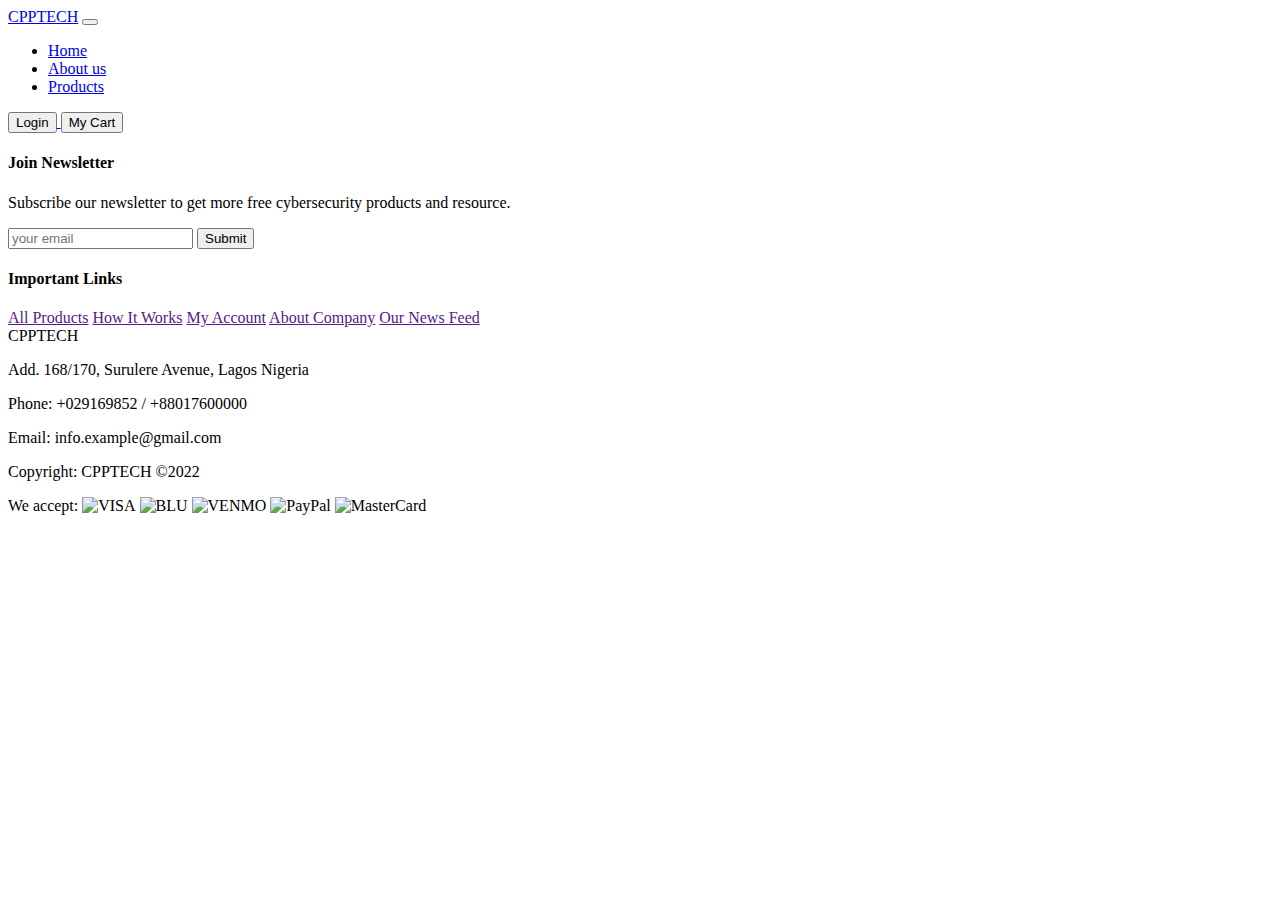
==== pages/about.html @ 47ce80e6 "init pages with nav and footers" ====
<!DOCTYPE html>
<html lang="en">
<head>
		<meta charset="UTF-8" />
		<meta name="viewport" content="width=device-width, initial-scale=1.0" />
		<title>CPPTECH - About us</title>
		<link rel="stylesheet" href="/assets/css/style.css" />
		<link rel="preconnect" href="https://fonts.googleapis.com" />
		<link rel="preconnect" href="https://fonts.gstatic.com" crossorigin />
		<link
			href="https://fonts.googleapis.com/css2?family=Roboto:ital,wght@0,100;0,300;0,400;0,500;0,700;0,900;1,100;1,300;1,400;1,500;1,700;1,900&display=swap"
			rel="stylesheet"
		/>
		<link
			href="https://cdn.jsdelivr.net/npm/bootstrap@5.3.2/dist/css/bootstrap.min.css"
			rel="stylesheet"
			integrity="sha384-T3c6CoIi6uLrA9TneNEoa7RxnatzjcDSCmG1MXxSR1GAsXEV/Dwwykc2MPK8M2HN"
			crossorigin="anonymous"
		/>
		<script
			src="https://kit.fontawesome.com/d3b58aa69a.js"
			crossorigin="anonymous"
		></script>
	</head>
<body>
   <nav class="navbar navbar-expand-lg bg-light fixed-top fs-6">
			<div
				class="container-fluid mx-4 d-flex justify-content-space-evenly py-2"
			>
				<a class="navbar-brand me-auto" href="#">CPPTECH</a>
				<button
					class="navbar-toggler"
					type="button"
					data-bs-toggle="collapse"
					data-bs-target="#navbarNavDropdown"
					aria-controls="navbarNavDropdown"
					aria-expanded="false"
					aria-label="Toggle navigation"
				>
					<span class="navbar-toggler-icon"></span>
				</button>
				<div class="collapse navbar-collapse" id="navbarNavDropdown">
					<ul class="navbar-nav mx-auto">
						<li class="nav-item mx-2">
							<a class="nav-link" href="../index.html">Home</a>
						</li>

						<li class="nav-item mx-2">
							<!-- same as auction details -->
							<a class="nav-link" href="#">About us</a>
						</li>
						<li class="nav-item mx-2">
							<!-- same as auction details -->
							<a class="nav-link" href="./products.html">Products</a>
						</li>
					</ul>

					<div class="top-control d-flex gap-3">
						<a href="./login.html">
							<button class="btn btn-md btn-primary mt-md-0">Login</button>
						</a>
						<a href="./cart.html">
							<button class="btn btn-md btn-primary mt-md-0">My Cart</button>
						</a>
					</div>
				</div>
			</div>
		</nav>


      <footer class="container-fluid footer bg-black text-white px-md-5">
			<div class="row mx-md-5 pt-5">
				<div class="col-12 col-md-6 col-lg-3 pt-5">
					<div class="access">
						<h4 class="mb-3">Join Newsletter</h4>
						<p class="mb-4">
							Subscribe our newsletter to get more free cybersecurity products
							and resource.
						</p>
						<input
							type="text"
							name="subscribe"
							class="form-control"
							placeholder="your email"
						/>
						<button class="btn btn-danger btn-md mt-3" type="submit">
							Submit
						</button>

						<div class="socials mt-4">
							<a class="me-4" href="#"
								><i class="fa fs-4 fa-solid fa-twitter"></i
							></a>
							<a class="me-4" href="#"
								><i class="fa fs-4 fa-solid fa-facebook"></i
							></a>
							<a class="me-4" href="#"
								><i class="fa fs-4 fa-solid fa-whatsapp"></i
							></a>
							<a class="me-4" href="#"
								><i class="fa fs-4 fa-solid fa-instagram"></i
							></a>
						</div>
					</div>
				</div>
				<div class="col-12 col-md-6 col-lg-3 pt-5">
					<div class="links">
						<h4 class="mb-4">Important Links</h4>

						<div class="important-links d-grid gap-3">
							<a href="">All Products</a>
							<a href="">How It Works</a>
							<a href="">My Account</a>
							<a href="">About Company</a>
							<a href="">Our News Feed</a>
						</div>
					</div>
				</div>
				<div class="col-12 col-md-6 col-lg-3 pt-5">
					<div class="about">
						<div class="display-6 mb-4">CPPTECH</div>

						<p>Add. 168/170, Surulere Avenue, Lagos Nigeria</p>
						<p>Phone: +029169852 / +88017600000</p>
						<p>Email: info.example@gmail.com</p>
					</div>
				</div>
			</div>
			<div class="row border-top mt-5">
				<div
					class="col-12 d-grid d-md-flex justify-content-between align-items-center pt-3 px-3"
				>
					<p>Copyright: CPPTECH &copy;2022</p>

					<p>
						We accept:
						<span class="d-flex justify-content-between">
							<img
								src="./assets/images/footer-pay1.png"
								alt="VISA"
								class="img-fluid mx-2"
							/>
							<img
								src="./assets/images/footer-pay2.png"
								alt="BLU"
								class="img-fluid mx-2"
							/>
							<img
								src="./assets/images/footer-pay3.png"
								alt="VENMO"
								class="img-fluid mx-2"
							/>
							<img
								src="./assets/images/footer-pay4.png"
								alt="PayPal"
								class="img-fluid mx-2"
							/>
							<img
								src="./assets/images/footer-pay5.png"
								alt="MasterCard"
								class="img-fluid mx-2"
							/>
						</span>
					</p>
				</div>
			</div>
		</footer>

		<script src="script.js"></script>
		<script
			src="https://cdn.jsdelivr.net/npm/bootstrap@5.3.2/dist/js/bootstrap.bundle.min.js"
			integrity="sha384-C6RzsynM9kWDrMNeT87bh95OGNyZPhcTNXj1NW7RuBCsyN/o0jlpcV8Qyq46cDfL"
			crossorigin="anonymous"
		></script>

</body>
</html>
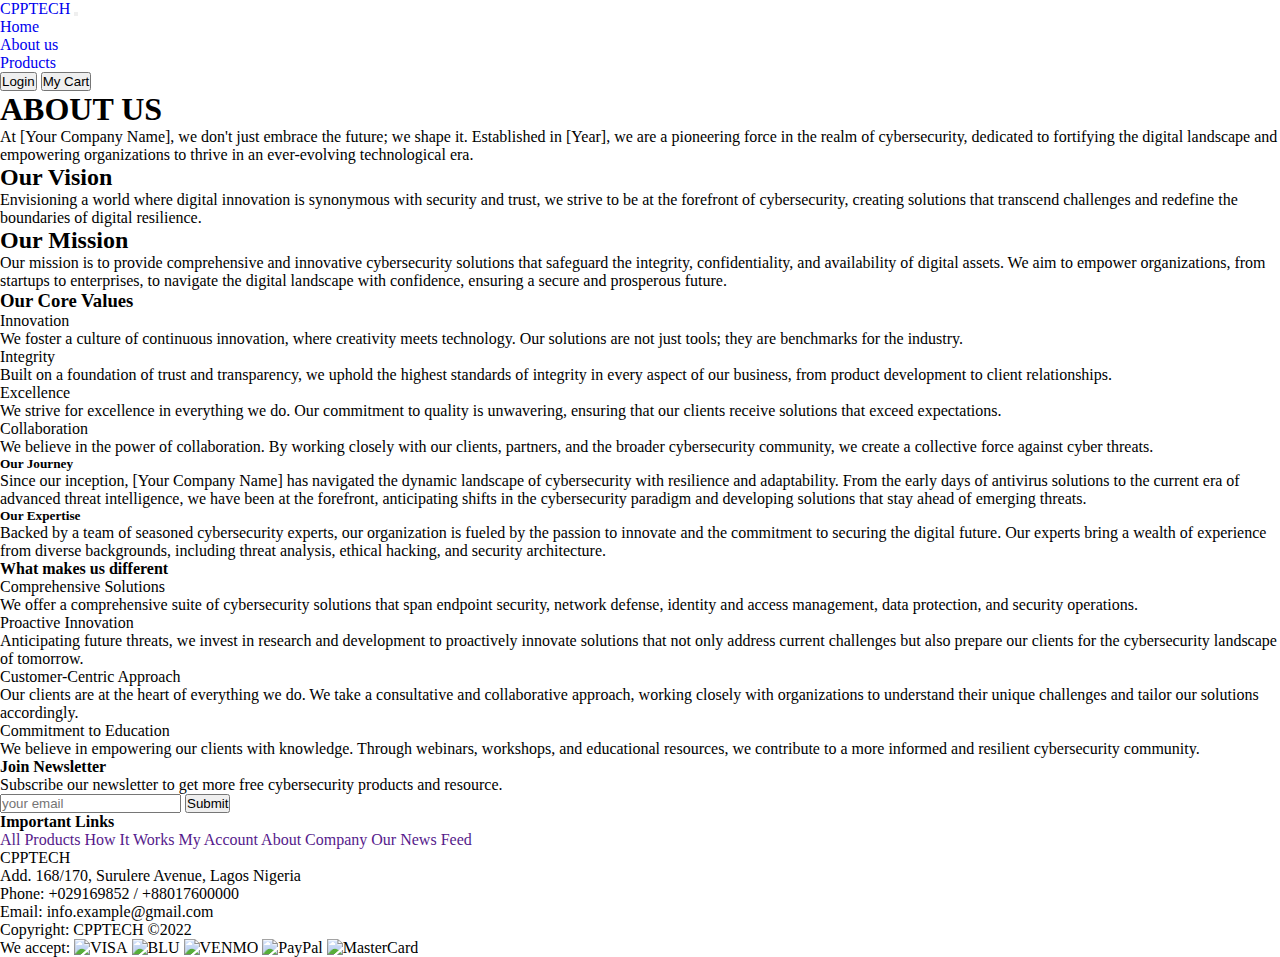
==== commit 95a9da37: "Merge branch 'JolomiTee-main'" ====
--- a/pages/about.html
+++ b/pages/about.html
@@ -1,6 +1,6 @@
 <!DOCTYPE html>
 <html lang="en">
-<head>
+	<head>
 		<meta charset="UTF-8" />
 		<meta name="viewport" content="width=device-width, initial-scale=1.0" />
 		<title>CPPTECH - About us</title>
@@ -22,8 +22,8 @@
 			crossorigin="anonymous"
 		></script>
 	</head>
-<body>
-   <nav class="navbar navbar-expand-lg bg-light fixed-top fs-6">
+	<body>
+		<nav class="navbar navbar-expand-lg bg-light fixed-top fs-6">
 			<div
 				class="container-fluid mx-4 d-flex justify-content-space-evenly py-2"
 			>
@@ -47,7 +47,7 @@
 
 						<li class="nav-item mx-2">
 							<!-- same as auction details -->
-							<a class="nav-link" href="#">About us</a>
+							<a class="nav-link active" href="#">About us</a>
 						</li>
 						<li class="nav-item mx-2">
 							<!-- same as auction details -->
@@ -67,8 +67,140 @@
 			</div>
 		</nav>
 
-
-      <footer class="container-fluid footer bg-black text-white px-md-5">
+		<main class="my-5 pt-5 container">
+			<div>
+				<h1>ABOUT US</h1>
+				<p class="fs-4">
+					At [Your Company Name], we don't just embrace the future; we shape it.
+					Established in [Year], we are a pioneering force in the realm of
+					cybersecurity, dedicated to fortifying the digital landscape and
+					empowering organizations to thrive in an ever-evolving technological
+					era.
+				</p>
+			</div>
+
+			<div class="vision_mission row">
+				<div class="col-12 col-md-6">
+					<h2>Our Vision</h2>
+					<p>
+						Envisioning a world where digital innovation is synonymous with
+						security and trust, we strive to be at the forefront of
+						cybersecurity, creating solutions that transcend challenges and
+						redefine the boundaries of digital resilience.
+					</p>
+				</div>
+				<div class="col-12 col-md-6">
+					<h2>Our Mission</h2>
+					<p>
+						Our mission is to provide comprehensive and innovative cybersecurity
+						solutions that safeguard the integrity, confidentiality, and
+						availability of digital assets. We aim to empower organizations,
+						from startups to enterprises, to navigate the digital landscape with
+						confidence, ensuring a secure and prosperous future.
+					</p>
+				</div>
+			</div>
+
+			<div class="core_values row">
+				<h3>Our Core Values</h3>
+				<div class="col-6 col-md-4 col-lg-3">
+					<p>Innovation</p>
+					<p>
+						We foster a culture of continuous innovation, where creativity meets
+						technology. Our solutions are not just tools; they are benchmarks
+						for the industry.
+					</p>
+				</div>
+				<div class="col-6 col-md-4 col-lg-3">
+					<p>Integrity</p>
+					<p>
+						Built on a foundation of trust and transparency, we uphold the
+						highest standards of integrity in every aspect of our business, from
+						product development to client relationships.
+					</p>
+				</div>
+				<div class="col-6 col-md-4 col-lg-3">
+					<p>Excellence</p>
+					<p>
+						We strive for excellence in everything we do. Our commitment to
+						quality is unwavering, ensuring that our clients receive solutions
+						that exceed expectations.
+					</p>
+				</div>
+				<div class="col-6 col-md-4 col-lg-3">
+					<p>Collaboration</p>
+					<p>
+						We believe in the power of collaboration. By working closely with
+						our clients, partners, and the broader cybersecurity community, we
+						create a collective force against cyber threats.
+					</p>
+				</div>
+			</div>
+
+			<div class="our_journey row">
+				<div class="col-12 col-md-6">
+					<h5>Our Journey</h5>
+					<p>
+						Since our inception, [Your Company Name] has navigated the dynamic
+						landscape of cybersecurity with resilience and adaptability. From
+						the early days of antivirus solutions to the current era of advanced
+						threat intelligence, we have been at the forefront, anticipating
+						shifts in the cybersecurity paradigm and developing solutions that
+						stay ahead of emerging threats.
+					</p>
+				</div>
+				<div class="col-12 col-md-6">
+					<h5>Our Expertise</h5>
+					<p>
+						Backed by a team of seasoned cybersecurity experts, our organization
+						is fueled by the passion to innovate and the commitment to securing
+						the digital future. Our experts bring a wealth of experience from
+						diverse backgrounds, including threat analysis, ethical hacking, and
+						security architecture.
+					</p>
+				</div>
+			</div>
+
+			<div class="difference row">
+				<h4>What makes us different</h4>
+				<div class="col-12 col-md-6">
+					<p>Comprehensive Solutions</p>
+					<p>
+						We offer a comprehensive suite of cybersecurity solutions that span
+						endpoint security, network defense, identity and access management,
+						data protection, and security operations.
+					</p>
+				</div>
+				<div class="col-12 col-md-6">
+					<p>Proactive Innovation</p>
+					<p>
+						Anticipating future threats, we invest in research and development
+						to proactively innovate solutions that not only address current
+						challenges but also prepare our clients for the cybersecurity
+						landscape of tomorrow.
+					</p>
+				</div>
+				<div class="col-12 col-md-6">
+					<p>Customer-Centric Approach</p>
+					<p>
+						Our clients are at the heart of everything we do. We take a
+						consultative and collaborative approach, working closely with
+						organizations to understand their unique challenges and tailor our
+						solutions accordingly.
+					</p>
+				</div>
+				<div class="col-12 col-md-6">
+					<p>Commitment to Education</p>
+					<p>
+						We believe in empowering our clients with knowledge. Through
+						webinars, workshops, and educational resources, we contribute to a
+						more informed and resilient cybersecurity community.
+					</p>
+				</div>
+			</div>
+		</main>
+
+		<footer class="container-fluid footer bg-black text-white px-md-5">
 			<div class="row mx-md-5 pt-5">
 				<div class="col-12 col-md-6 col-lg-3 pt-5">
 					<div class="access">
@@ -172,6 +304,5 @@
 			integrity="sha384-C6RzsynM9kWDrMNeT87bh95OGNyZPhcTNXj1NW7RuBCsyN/o0jlpcV8Qyq46cDfL"
 			crossorigin="anonymous"
 		></script>
-
-</body>
-</html>+	</body>
+</html>
--- a/assets/css/style.css
+++ b/assets/css/style.css
@@ -0,0 +1,152 @@
+* {
+   margin: 0;
+   padding: 0;
+   box-sizing: border-box;
+   text-decoration: none !important;
+}
+
+body {
+   overflow-x: hidden;
+}
+
+#nav {
+   display: flex;
+   justify-content: space-between;
+   align-items: center;
+   padding: 20px 50px;
+}
+
+.navlinks {
+   display: flex;
+   justify-content: center;
+   align-items: center;
+   gap: 50px;
+   margin-bottom: 0px;
+}
+
+.navlinks li {
+   list-style: none;
+   padding: 0 20px;
+}
+
+.navlinks li a {
+   text-decoration: none;
+   font-size: 16px;
+   font-weight: 600;
+   color: black;
+   transition: 0.3s ease;
+   position: relative;
+}
+
+.navlinks li a:hover,
+.navlinks li a.active {
+   color: #ff851b;
+}
+
+.navlinks li a.active::after,
+.navlinks li a:hover::after {
+   content: "";
+   width: 50%;
+   height: 2px;
+   background-color: #ff851b;
+   position: absolute;
+   bottom: -4px;
+   left: 0px;
+}
+
+.navbuttons {
+   display: flex;
+   justify-content: center;
+   align-items: center;
+   gap: 25px;
+}
+
+.navlogin {
+   width: 80px;
+   height: 40px;
+   display: flex;
+   justify-content: center;
+   align-items: center;
+   background-color: #ff851b;
+   color: white;
+   text-decoration: none;
+
+}
+
+.navcart {
+   border: 1px solid #ff851b;
+   height: 40px;
+   width: 40px;
+   display: flex;
+   justify-content: center;
+   align-items: center;
+   text-decoration: none;
+}
+
+#hero {
+   background-image: url("/assets/img/headerBg.jpg");
+   background-repeat: no-repeat;
+   background-size: cover;
+   background-position: center;
+   height: 100vh;
+   width: 100vw;
+   padding: 0;
+   display: flex;
+   justify-content: left;
+   align-items: center;
+}
+
+.heroText {
+   color: white;
+   background-color: #463d35d6;
+   display: grid;
+   text-align: left;
+   box-shadow: 0 5px 15px(0, 0, 0, 0.06);
+   font-weight: 300;
+   font-family: roboto;
+   border-radius: 20px;
+}
+
+#header h3 {
+   color: #ff851b;
+   text-decoration: none;
+}
+
+#header a {
+   text-decoration: none;
+}
+
+#hero h4 {
+   padding-bottom: 15px;
+}
+
+#hero h1 {
+   color: #ff851b;
+}
+
+#hero button {
+   margin-top: 10px;
+   background-color: #ff851b;
+   color: #f7efe8;
+   border: none;
+   padding: 12px 25px;
+   font-weight: bold;
+   background-repeat: no-repeat;
+   cursor: pointer;
+   font-size: 15px;
+}
+
+.carousel-caption {
+   background-color: rgba(39, 38, 37, 0.73);
+}
+.product_card {
+   height: 400px !important;
+   max-height: 400px;
+}
+
+.product_image_container {
+   height: 160px;
+   display: flex;
+   justify-content: center;
+   align-items: center;
+}